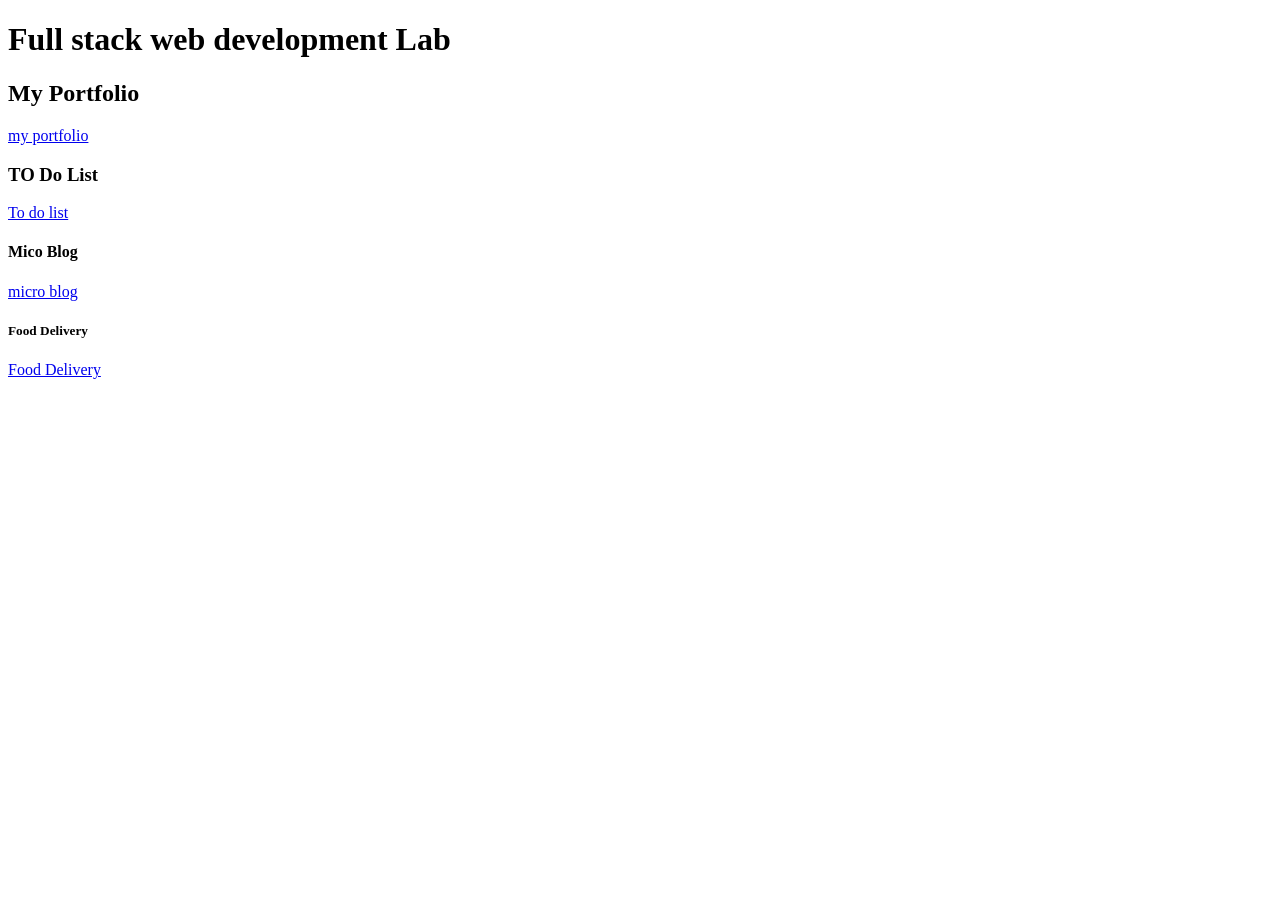
==== index.html @ effb1b19 "Update index.html" ====
<!DOCTYPE html>
<html>
<head>
<title>Page Title</title>
</head>
<body>

<h1>Full stack web development Lab</h1>
  <h2>My Portfolio</h2>
  <a href ="portfolio1.html">my portfolio</a><br>
  <h3>TO Do List</h3>
  <a href ="todolist.html">To do list</a>
  <h4> Mico Blog</h4>
  <a href="blogging.html">micro blog</a>
  <h5>Food Delivery</h5>
  <a href ="foooddelivery.html">Food Delivery</a>
</body>
</html>
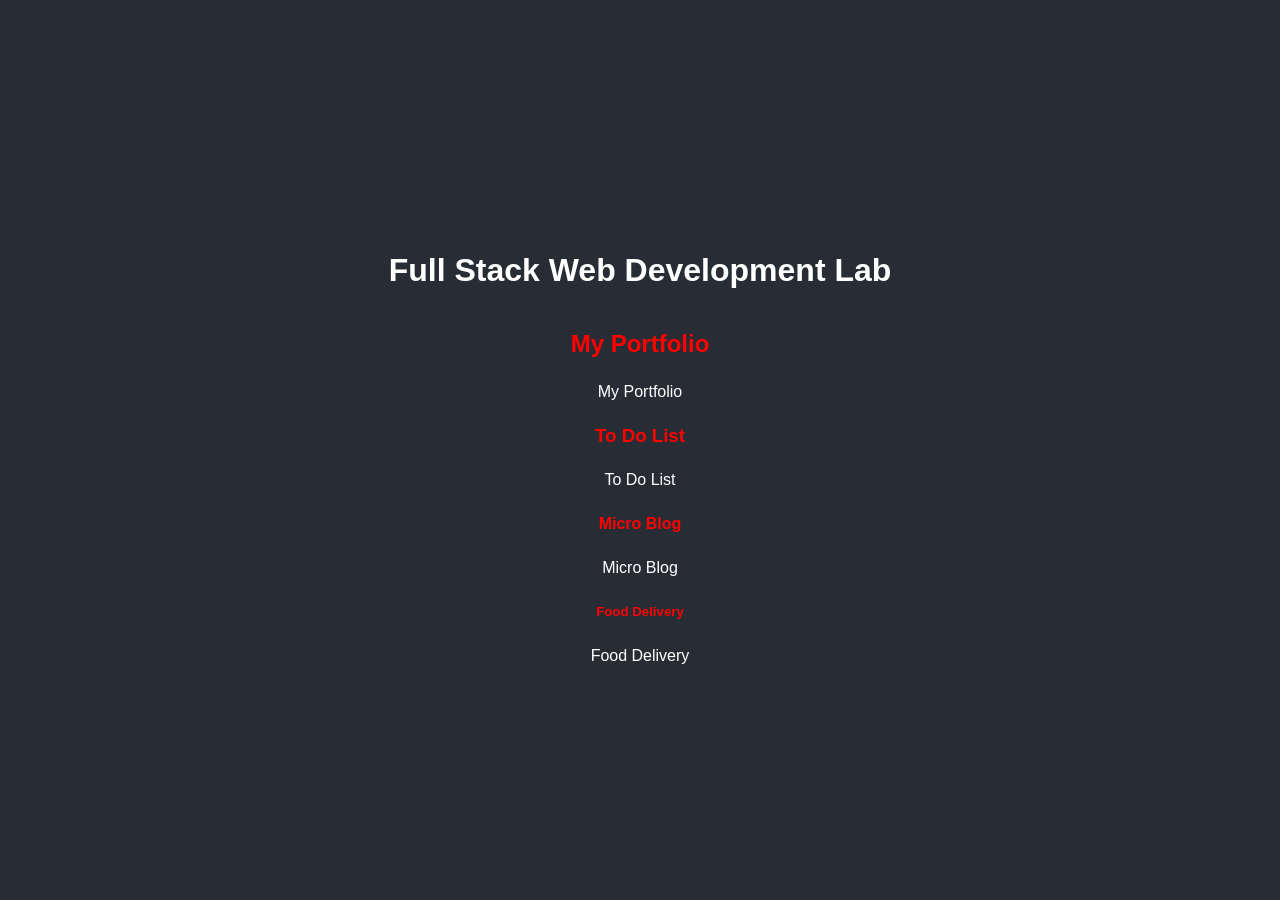
==== commit 2def2c6c: "Update index.html" ====
--- a/index.html
+++ b/index.html
@@ -1,18 +1,36 @@
 <!DOCTYPE html>
-<html>
+<html lang="en">
 <head>
-<title>Page Title</title>
+    <meta charset="UTF-8">
+    <meta name="viewport" content="width=device-width, initial-scale=1.0">
+    <title>Page Title</title>
+    <style>
+        body {
+            font-family: Arial, sans-serif;
+            background-color: #282c34;
+            color: white;
+            display: flex;
+            flex-direction: column;
+            align-items: center;
+            justify-content: center;
+            height: 100vh;
+            margin: 0;
+        }
+        h1 { color: white; font-weight: bold; }
+        h2, h3, h4, h5 { color: red; font-weight: bold; }
+        a { color: white; text-decoration: none; margin: 5px 0; }
+        a:hover { text-decoration: underline; }
+    </style>
 </head>
 <body>
-
-<h1>Full stack web development Lab</h1>
-  <h2>My Portfolio</h2>
-  <a href ="portfolio1.html">my portfolio</a><br>
-  <h3>TO Do List</h3>
-  <a href ="todolist.html">To do list</a>
-  <h4> Mico Blog</h4>
-  <a href="blogging.html">micro blog</a>
-  <h5>Food Delivery</h5>
-  <a href ="foooddelivery.html">Food Delivery</a>
+    <h1>Full Stack Web Development Lab</h1>
+    <h2>My Portfolio</h2>
+    <a href="portfolio1.html">My Portfolio</a>
+    <h3>To Do List</h3>
+    <a href="todolist.html">To Do List</a>
+    <h4>Micro Blog</h4>
+    <a href="bloging.html">Micro Blog</a>
+    <h5>Food Delivery</h5>
+    <a href="foooddelivery.html">Food Delivery</a>
 </body>
 </html>
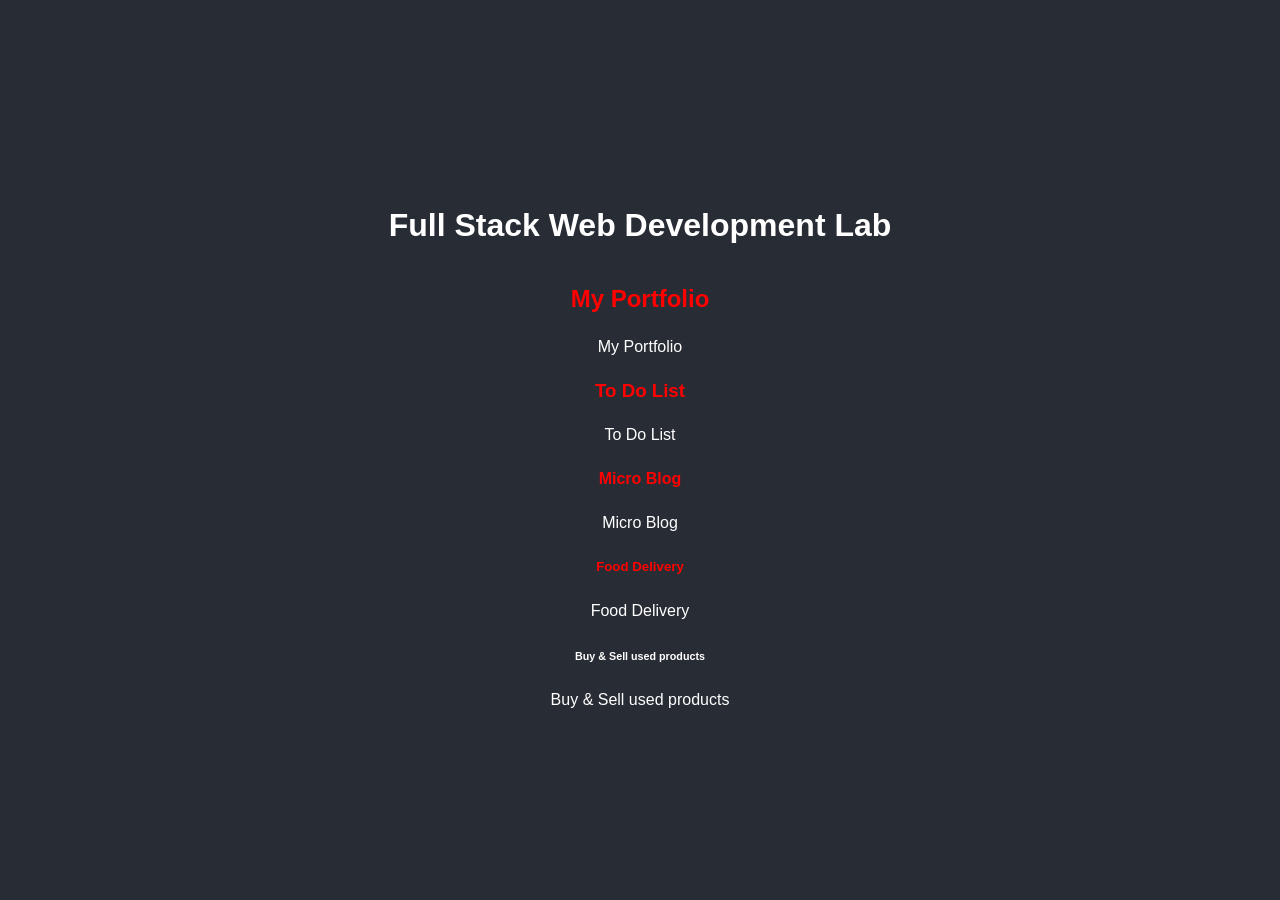
==== commit f7a49ea7: "Update index.html" ====
--- a/index.html
+++ b/index.html
@@ -32,5 +32,7 @@
     <a href="bloging.html">Micro Blog</a>
     <h5>Food Delivery</h5>
     <a href="foooddelivery.html">Food Delivery</a>
+    <h6>Buy & Sell used products</h6>
+    <a href="buy &  sell products.html">Buy & Sell used products</a>
 </body>
 </html>
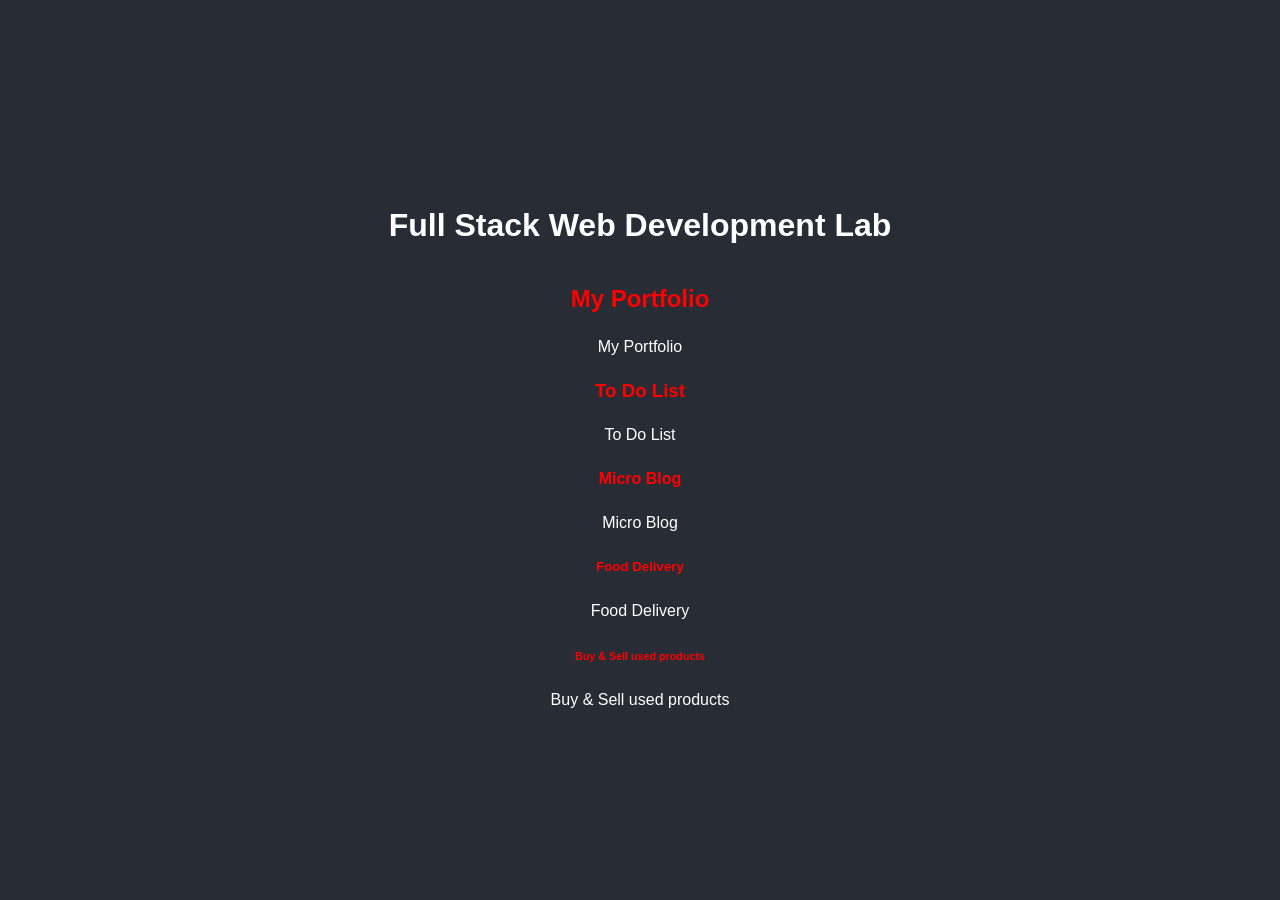
==== commit 2ac1bf4f: "Update index.html" ====
--- a/index.html
+++ b/index.html
@@ -17,7 +17,7 @@
             margin: 0;
         }
         h1 { color: white; font-weight: bold; }
-        h2, h3, h4, h5 { color: red; font-weight: bold; }
+        h2, h3, h4, h5,h6 { color: red; font-weight: bold; }
         a { color: white; text-decoration: none; margin: 5px 0; }
         a:hover { text-decoration: underline; }
     </style>
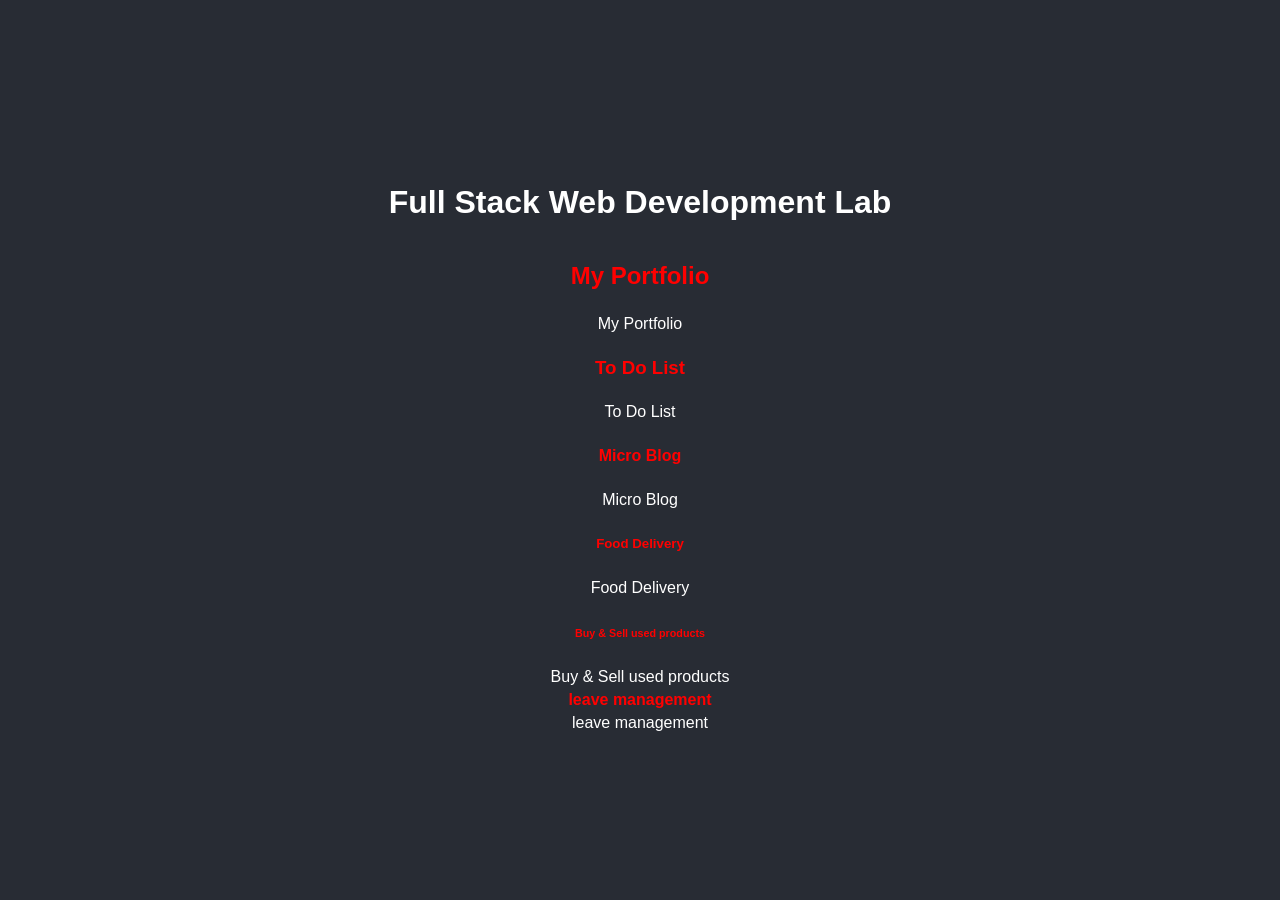
==== commit d9466f4f: "Update index.html" ====
--- a/index.html
+++ b/index.html
@@ -17,7 +17,7 @@
             margin: 0;
         }
         h1 { color: white; font-weight: bold; }
-        h2, h3, h4, h5,h6 { color: red; font-weight: bold; }
+        h2, h3, h4, h5,h6,h7 { color: red; font-weight: bold; }
         a { color: white; text-decoration: none; margin: 5px 0; }
         a:hover { text-decoration: underline; }
     </style>
@@ -34,5 +34,7 @@
     <a href="foooddelivery.html">Food Delivery</a>
     <h6>Buy & Sell used products</h6>
     <a href="buy &  sell products.html">Buy & Sell used products</a>
+    <h7>leave management</h7>
+    <a href="leave management.html">leave management</a>
 </body>
 </html>
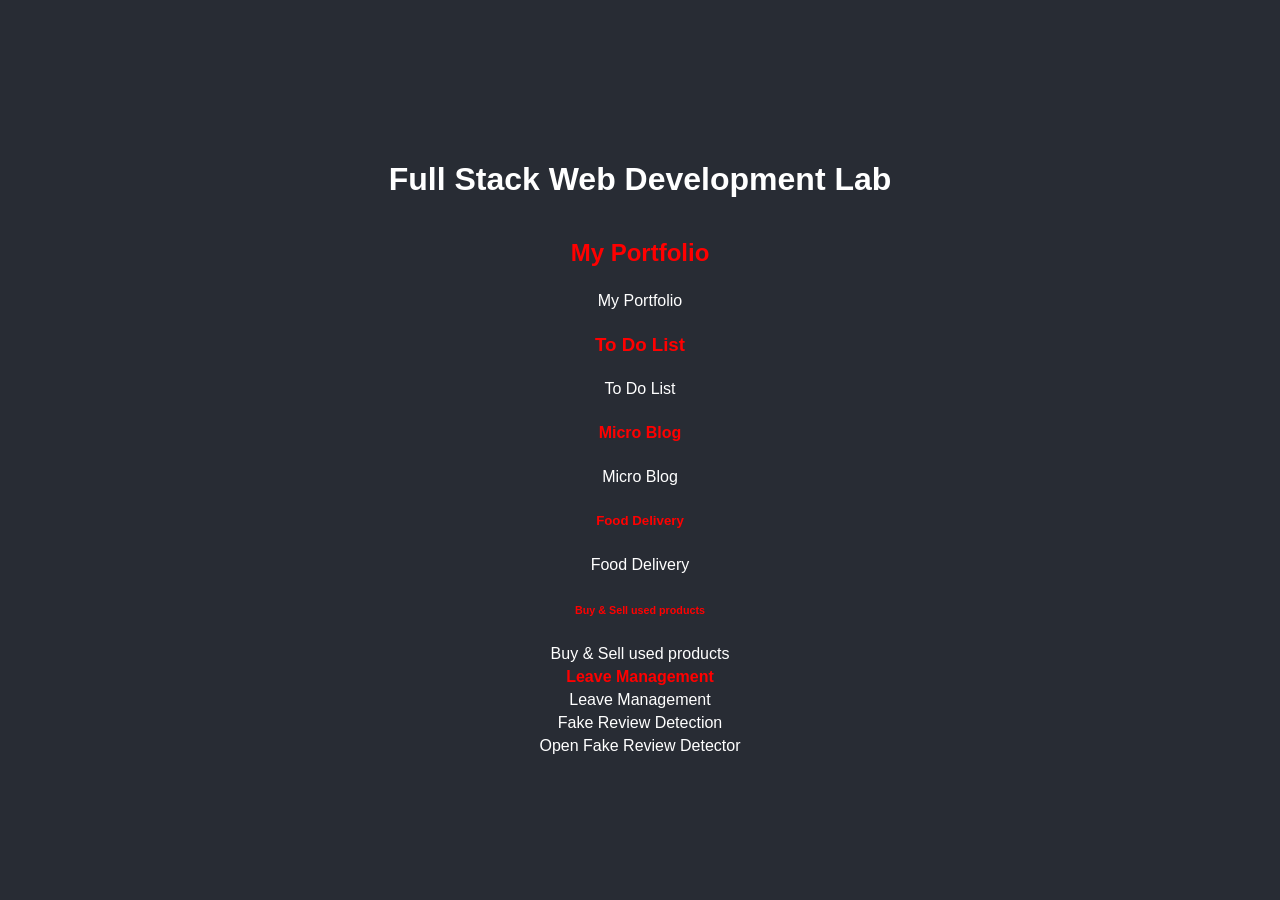
==== commit e4c2efb3: "Update index.html" ====
--- a/index.html
+++ b/index.html
@@ -34,7 +34,9 @@
     <a href="foooddelivery.html">Food Delivery</a>
     <h6>Buy & Sell used products</h6>
     <a href="buy &  sell products.html">Buy & Sell used products</a>
-    <h7>leave management</h7>
-    <a href="leave management.html">leave management</a>
+  <h7>Leave Management</h7>
+  <a href="leave management.html">Leave Management</a>
+  <h8>Fake Review Detection</h8>
+  <a href="http://localhost:8501">Open Fake Review Detector</a>
 </body>
 </html>
